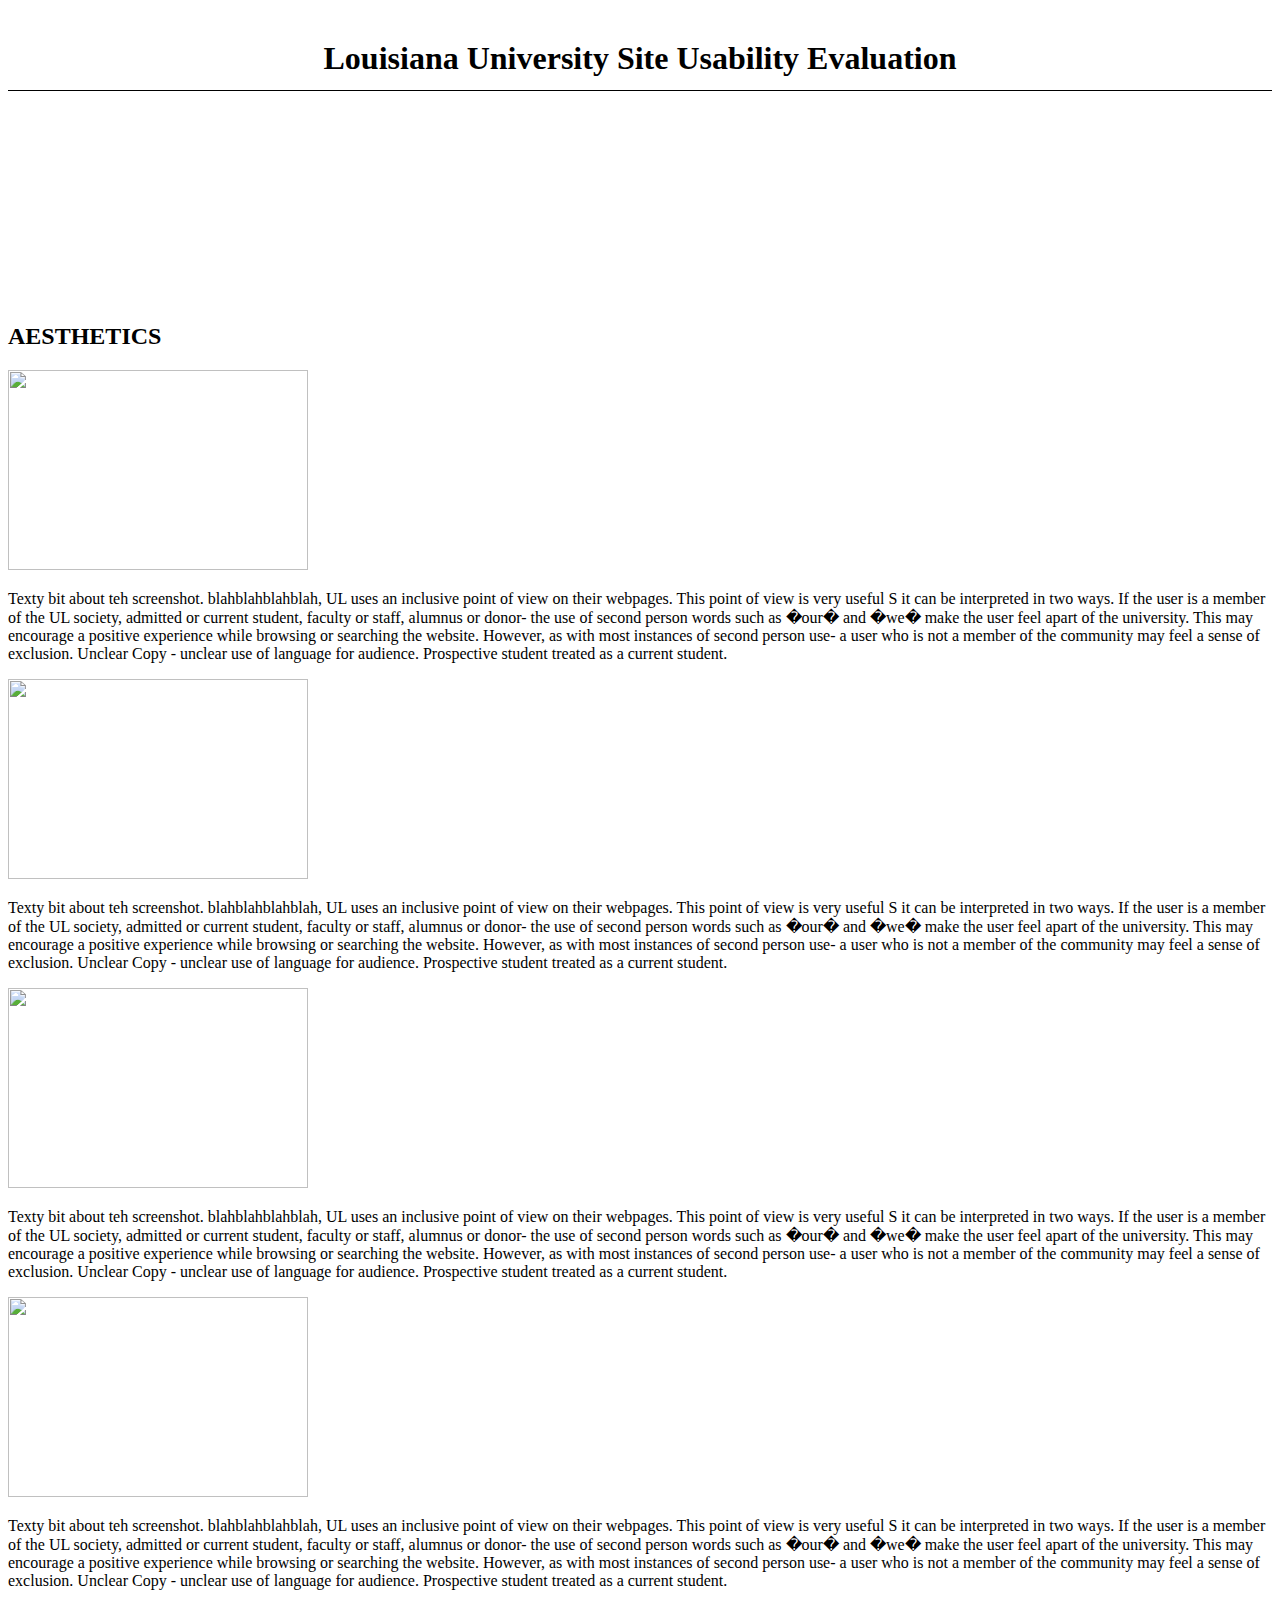
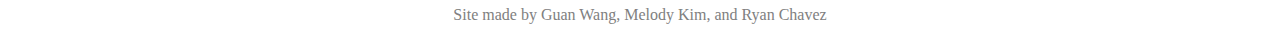
==== subpages/aesthetics.html @ 592eded9 "added subpages" ====
<!DOCTYPE html>
<html lang="en">
  <head>
    <meta charset="utf-8">
    <title>A Generic Page</title>
    <meta name="description" content="something good should go here">
    <meta name="author" content="your name should go here">

    <!-- Le HTML5 shim, for IE6-8 support of HTML elements -->
    <!--[if lt IE 9]>
      <script src="http://html5shim.googlecode.com/svn/trunk/html5.js"></script>
    <![endif]-->

    <!-- Base Stylsheets http://twitter.github.com/bootstrap/ -->
    <link rel="stylesheet" href="../stylesheets/lib/bootstrap.css" >
    <link rel="stylesheet" href="../stylesheets/lib/jquery.fancybox.css" >


    <!-- Your Stylesheets -->
    <link rel="stylesheet" href="../stylesheets/main.css" >


    <!--  jQuery http://jquery.com/ -->
    <script src="../javascripts/lib/jquery-1.7.1.min.js"></script>

    <!-- Bootstrap Javascripts http://twitter.github.com/bootstrap/javascript.html -->
    <script src="../javascripts/lib/bootstrap.js"></script>

    <!-- Fancybox Lightbox http://fancyapps.com/fancybox/#examples -->
    <script src="../javascripts/lib/jquery.fancybox.js"></script>


    <!-- Your Javascripts -->
    <script src="../javascripts/main.js"></script>

  </head>

  <body>
    <div class="container">
      <div class="header">
        <h1>Louisiana University Site Usability Evaluation</h1>
      </div> <!-- end header -->
    </div>
    <div class="container">
      <div class="navigation offset">
        <div class="span1"><a href="">HOME</a></div>
         <div class="span2"><a href="">VISIBILITY</a></div>
         <div class="span2"><a href="">MATCH</a></div>
         <div class="span2"><a href="">USER CONTROL</a></div>
         <div class="span2"><a href="">ERROR PREVENTION</a></div>
         <div class="span2"><a href="">CONSISTENCY</a></div>
      </div>
    </div>
    <div class="container">
      <div class="navigation offset_2">
         <div class="span2"><a href="">RECOGNITION</a></div>
         <div class="span2"><a href="">EFFICIENCY</a></div>
         <div class="span2"><a href="">AESTHETICS</a></div>
         <div class="span2"><a href="">ERROR RECOVERY</a></div>
         <div class="span2"><a href="">HELP</a></div>
      </div>
    </div>
    <div class="container">
      <div class="row">
        <div class="span12">
          <h2>AESTHETICS</h2>
        </div>
      </div>
      <div class="row">
        <div class="span4">
            <img src="" width="300" height="200" />
        </div>
        <div class="span8">
          <p>
            Texty bit about teh screenshot. blahblahblahblah, UL uses an inclusive point of view on their webpages. This point of view is very useful S it can be interpreted in two ways. If the user is a member of the UL society, admitted or current student, faculty or staff, alumnus or donor- the use of second person words such as �our� and �we� make the user feel apart of the university. This may encourage a positive experience while browsing or searching the website.
However, as with most instances of second person use- a user who is not a member of the community may feel a sense of exclusion. 
Unclear Copy - unclear use of language for audience. Prospective student treated as a current student.
          </p>
        </div>
      </div>
      <div class="row">
        <div class="span4">
            <img src="" width="300" height="200" />
        </div>
        <div class="span8">
          <p>
            Texty bit about teh screenshot. blahblahblahblah, UL uses an inclusive point of view on their webpages. This point of view is very useful S it can be interpreted in two ways. If the user is a member of the UL society, admitted or current student, faculty or staff, alumnus or donor- the use of second person words such as �our� and �we� make the user feel apart of the university. This may encourage a positive experience while browsing or searching the website.
However, as with most instances of second person use- a user who is not a member of the community may feel a sense of exclusion. 
Unclear Copy - unclear use of language for audience. Prospective student treated as a current student.
          </p>
        </div>
      </div>
      <div class="row">
        <div class="span4">
            <img src="" width="300" height="200" />
        </div>
        <div class="span8">
          <p>
            Texty bit about teh screenshot. blahblahblahblah, UL uses an inclusive point of view on their webpages. This point of view is very useful S it can be interpreted in two ways. If the user is a member of the UL society, admitted or current student, faculty or staff, alumnus or donor- the use of second person words such as �our� and �we� make the user feel apart of the university. This may encourage a positive experience while browsing or searching the website.
However, as with most instances of second person use- a user who is not a member of the community may feel a sense of exclusion. 
Unclear Copy - unclear use of language for audience. Prospective student treated as a current student.
          </p>
        </div>
      </div>
      <div class="row">
        <div class="span4">
            <img src="" width="300" height="200" />
        </div>
        <div class="span8">
          <p>
            Texty bit about teh screenshot. blahblahblahblah, UL uses an inclusive point of view on their webpages. This point of view is very useful S it can be interpreted in two ways. If the user is a member of the UL society, admitted or current student, faculty or staff, alumnus or donor- the use of second person words such as �our� and �we� make the user feel apart of the university. This may encourage a positive experience while browsing or searching the website.
However, as with most instances of second person use- a user who is not a member of the community may feel a sense of exclusion. 
Unclear Copy - unclear use of language for audience. Prospective student treated as a current student.
          </p>
        </div>
      </div>
      <div class="page-header"></div> <!-- Line divider -->
    </div>
    <div class="container">
      <div class="row">
        <div class="footer">
          Site made by Guan Wang, Melody Kim, and Ryan Chavez
        </div>
      </div>
    </div>
  </body>
</html>
---- stylesheets/main.css ----
body {
    font-family: "Georgia";
    color: black;
    background-image: url('https://github.com/RChavez/187A_usability/raw/master/images/navbar.jpg');
    background-color: white;
    background-repeat: repeat-x
}
.header {
    width: 100%;
    height: 50px;
    margin-top: 40px;
    text-align: center;
    border-bottom: 1px solid black;
}
.navigation {
    margin-top: 7px;
    text-align: center;
}
.offset {
    margin-left: 30px;
}
.offset_2 {
    margin-left: 45px;
}
.span10 {
    margin-top: 50px;
    margin-bottom: 50px;
    text-align: center;
}
p {
    font-family: Georgia;
    font-size: 16px;
}
.page-header {
    border-bottom-color: black;
}
.container .row .footer {
    font-family: "Georgia";
    font-size: 10pts;
    color: gray;
    text-align: center;
}
a { color: white }
a:hover { color: maroon }
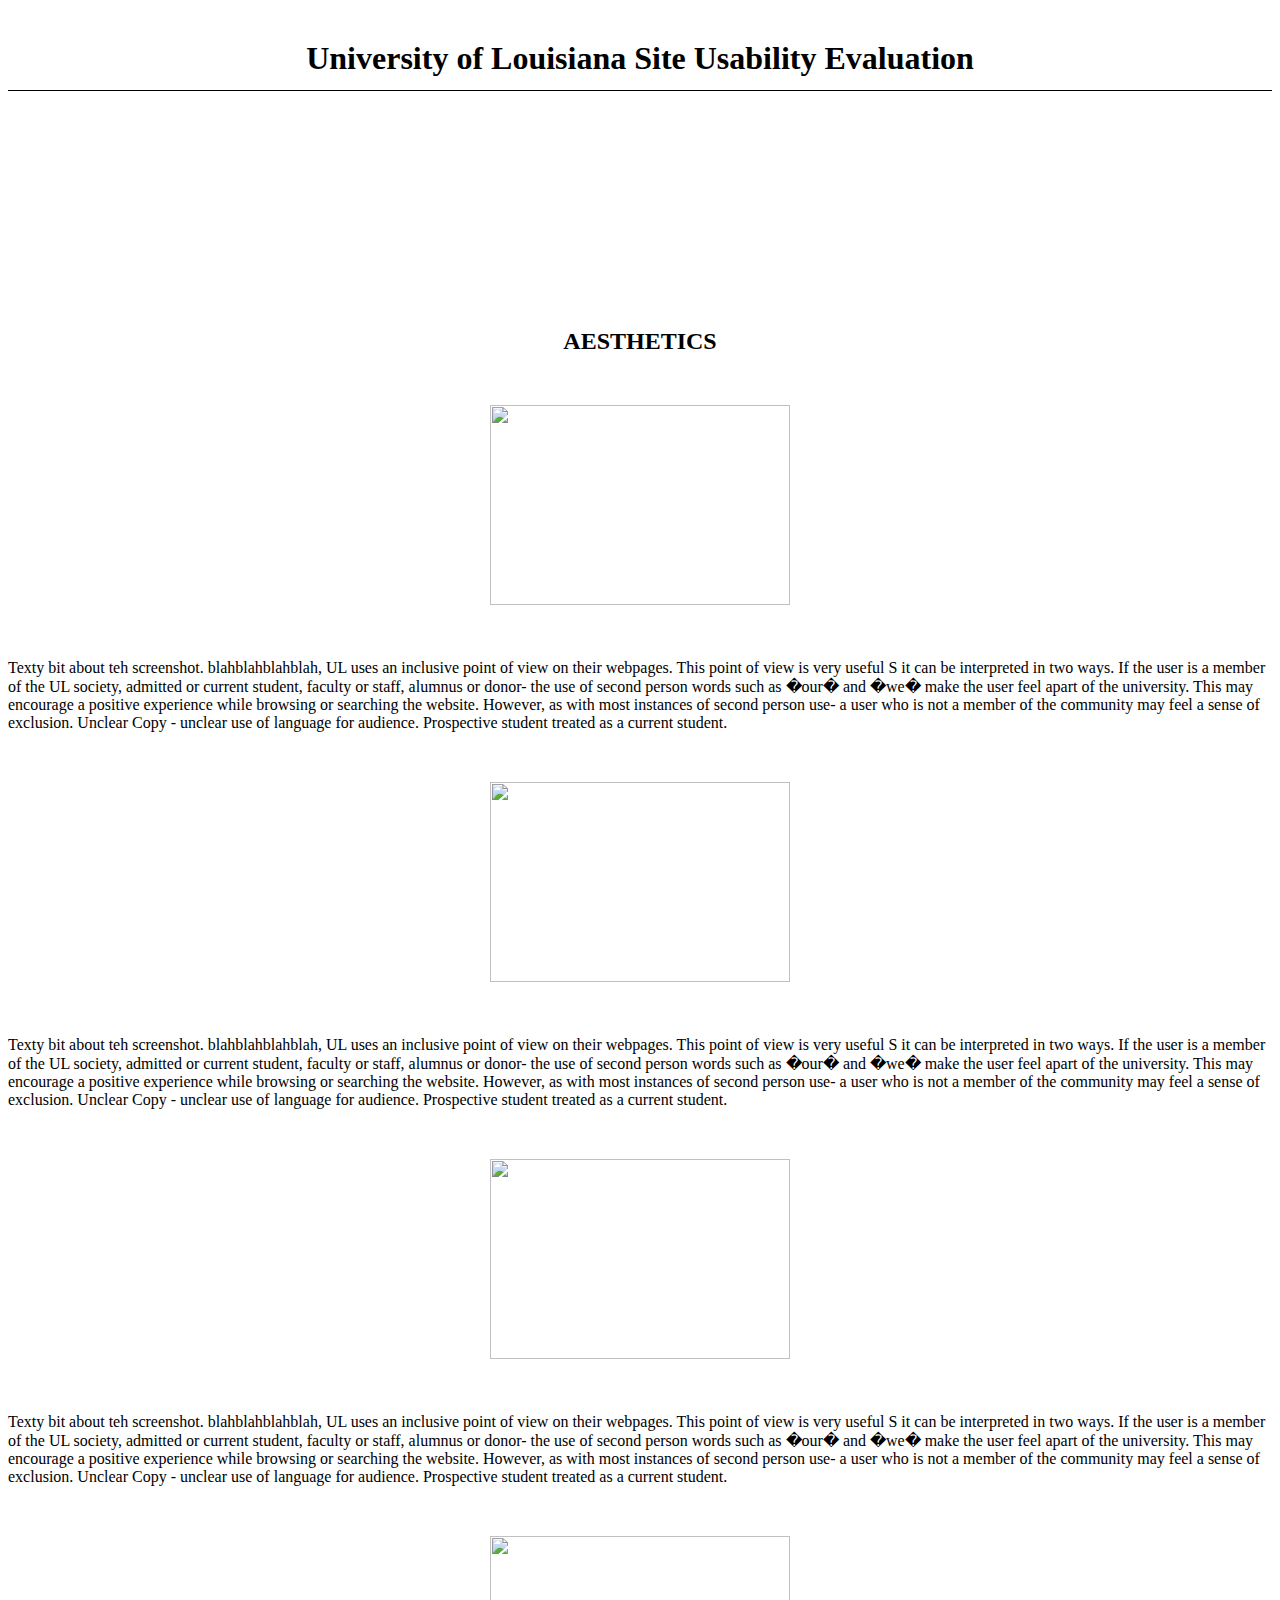
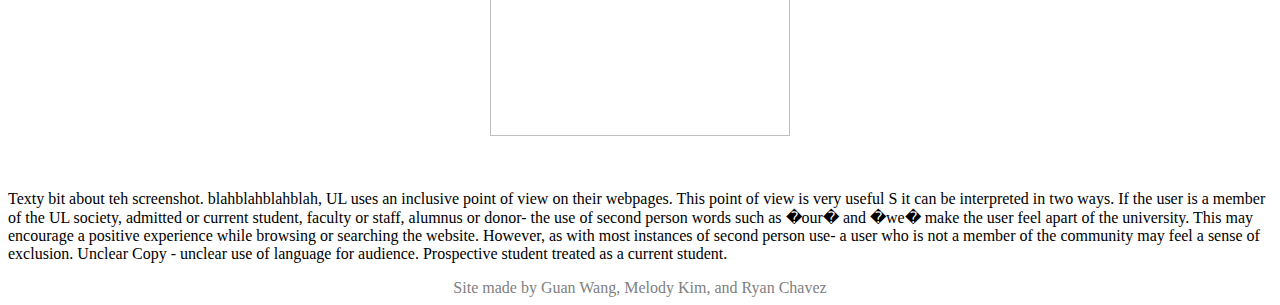
==== commit c032a3c5: "edited stuff" ====
--- a/subpages/aesthetics.html
+++ b/subpages/aesthetics.html
@@ -2,7 +2,7 @@
 <html lang="en">
   <head>
     <meta charset="utf-8">
-    <title>A Generic Page</title>
+    <title>Aesthetics</title>
     <meta name="description" content="something good should go here">
     <meta name="author" content="your name should go here">
 
@@ -38,7 +38,7 @@
   <body>
     <div class="container">
       <div class="header">
-        <h1>Louisiana University Site Usability Evaluation</h1>
+        <h1>University of Louisiana Site Usability Evaluation</h1>
       </div> <!-- end header -->
     </div>
     <div class="container">
--- a/stylesheets/main.css
+++ b/stylesheets/main.css
@@ -22,7 +22,17 @@
 .offset_2 {
     margin-left: 45px;
 }
+.span12 {
+    margin-top: 25px;
+    margin-bottom: 50px;
+    text-align: center;
+}
 .span10 {
+    margin-top: 50px;
+    margin-bottom: 50px;
+    text-align: center;
+}
+.span4 {
     margin-top: 50px;
     margin-bottom: 50px;
     text-align: center;
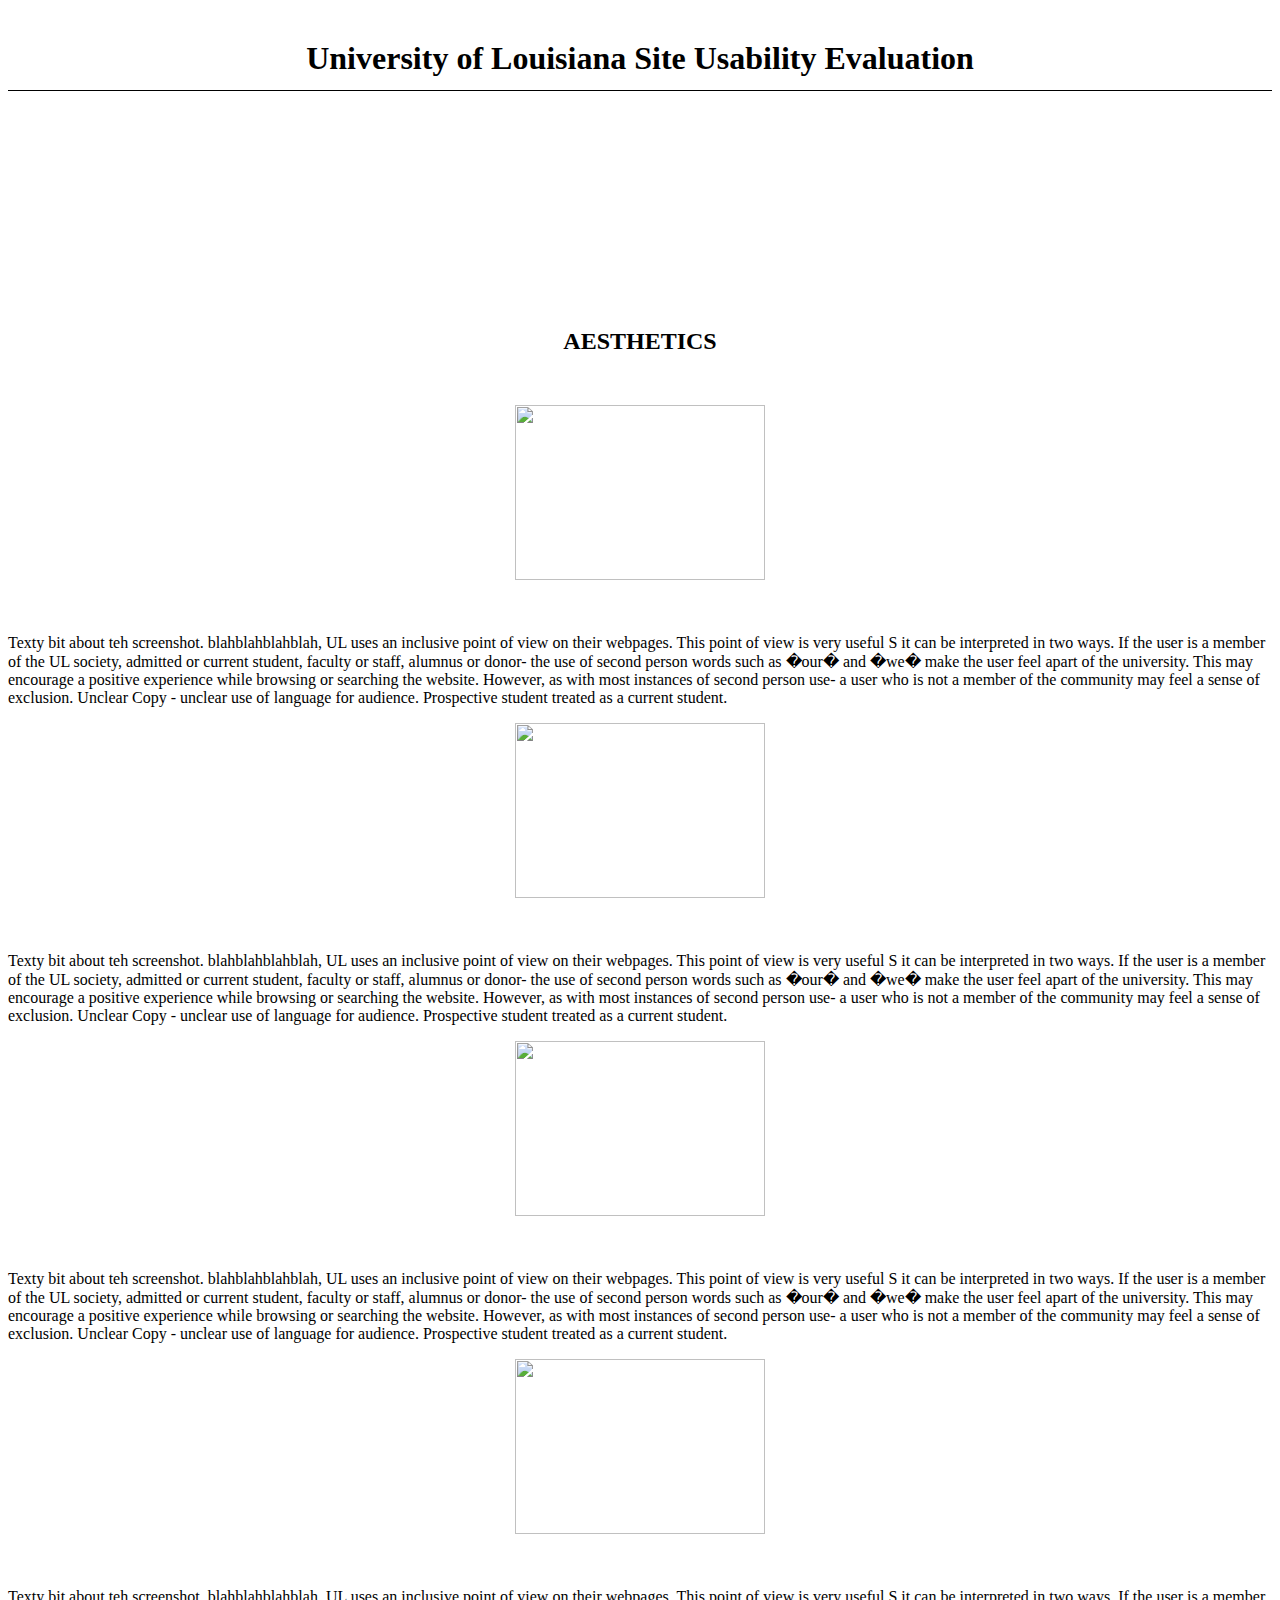
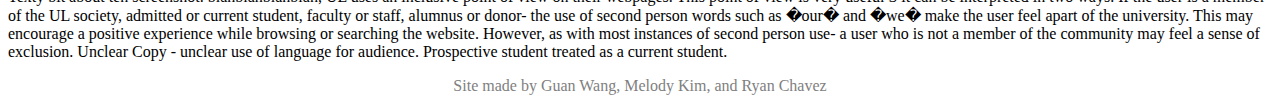
==== commit 4fb9cd0f: "changed thigns" ====
--- a/subpages/aesthetics.html
+++ b/subpages/aesthetics.html
@@ -43,21 +43,21 @@
     </div>
     <div class="container">
       <div class="navigation offset">
-        <div class="span1"><a href="">HOME</a></div>
-         <div class="span2"><a href="">VISIBILITY</a></div>
-         <div class="span2"><a href="">MATCH</a></div>
-         <div class="span2"><a href="">USER CONTROL</a></div>
-         <div class="span2"><a href="">ERROR PREVENTION</a></div>
-         <div class="span2"><a href="">CONSISTENCY</a></div>
+        <div class="span1"><a href="../index.html"><b>HOME</b></a></div>
+         <div class="span2"><a href="visibility.html">VISIBILITY</a></div>
+         <div class="span2"><a href="match.html">MATCH</a></div>
+         <div class="span2"><a href="usercontrol.html">USER CONTROL</a></div>
+         <div class="span2"><a href="errorprevention.html">ERROR PREVENTION</a></div>
+         <div class="span2"><a href="consistency.html">CONSISTENCY</a></div>
       </div>
     </div>
     <div class="container">
       <div class="navigation offset_2">
-         <div class="span2"><a href="">RECOGNITION</a></div>
-         <div class="span2"><a href="">EFFICIENCY</a></div>
-         <div class="span2"><a href="">AESTHETICS</a></div>
-         <div class="span2"><a href="">ERROR RECOVERY</a></div>
-         <div class="span2"><a href="">HELP</a></div>
+         <div class="span2"><a href="recognition.html">RECOGNITION</a></div>
+         <div class="span2"><a href="efficiency.html">EFFICIENCY</a></div>
+         <div class="span2"><a href="aesthetics.html">AESTHETICS</a></div>
+         <div class="span2"><a href="errorrecovery.html">ERROR RECOVERY</a></div>
+         <div class="span2"><a href="help.html">HELP</a></div>
       </div>
     </div>
     <div class="container">
@@ -68,7 +68,9 @@
       </div>
       <div class="row">
         <div class="span4">
-            <img src="" width="300" height="200" />
+          <a class="fancybox" href="../images/187.jpg" data-fancybox-group="gallery" title="yadayadayada">
+            <img src="../images/187.jpg" width="250" height="175" />
+          </a>
         </div>
         <div class="span8">
           <p>
@@ -80,7 +82,9 @@
       </div>
       <div class="row">
         <div class="span4">
-            <img src="" width="300" height="200" />
+          <a class="fancybox" href="../images/187.jpg" data-fancybox-group="gallery" title="yadayadayada">
+            <img src="../images/187.jpg" width="250" height="175" />
+          </a>
         </div>
         <div class="span8">
           <p>
@@ -92,7 +96,9 @@
       </div>
       <div class="row">
         <div class="span4">
-            <img src="" width="300" height="200" />
+          <a class="fancybox" href="../images/187.jpg" data-fancybox-group="gallery" title="yadayadayada">
+            <img src="../images/187.jpg" width="250" height="175" />
+          </a>
         </div>
         <div class="span8">
           <p>
@@ -104,7 +110,9 @@
       </div>
       <div class="row">
         <div class="span4">
-            <img src="" width="300" height="200" />
+          <a class="fancybox" href="../images/187.jpg" data-fancybox-group="gallery" title="yadayadayada">
+            <img src="../images/187.jpg" width="250" height="175" />
+          </a>
         </div>
         <div class="span8">
           <p>
--- a/stylesheets/main.css
+++ b/stylesheets/main.css
@@ -20,7 +20,7 @@
     margin-left: 30px;
 }
 .offset_2 {
-    margin-left: 45px;
+    margin-left: 110px;
 }
 .span12 {
     margin-top: 25px;
@@ -33,9 +33,11 @@
     text-align: center;
 }
 .span4 {
-    margin-top: 50px;
     margin-bottom: 50px;
     text-align: center;
+}
+.span2 {
+    font-style: oblique;
 }
 p {
     font-family: Georgia;
